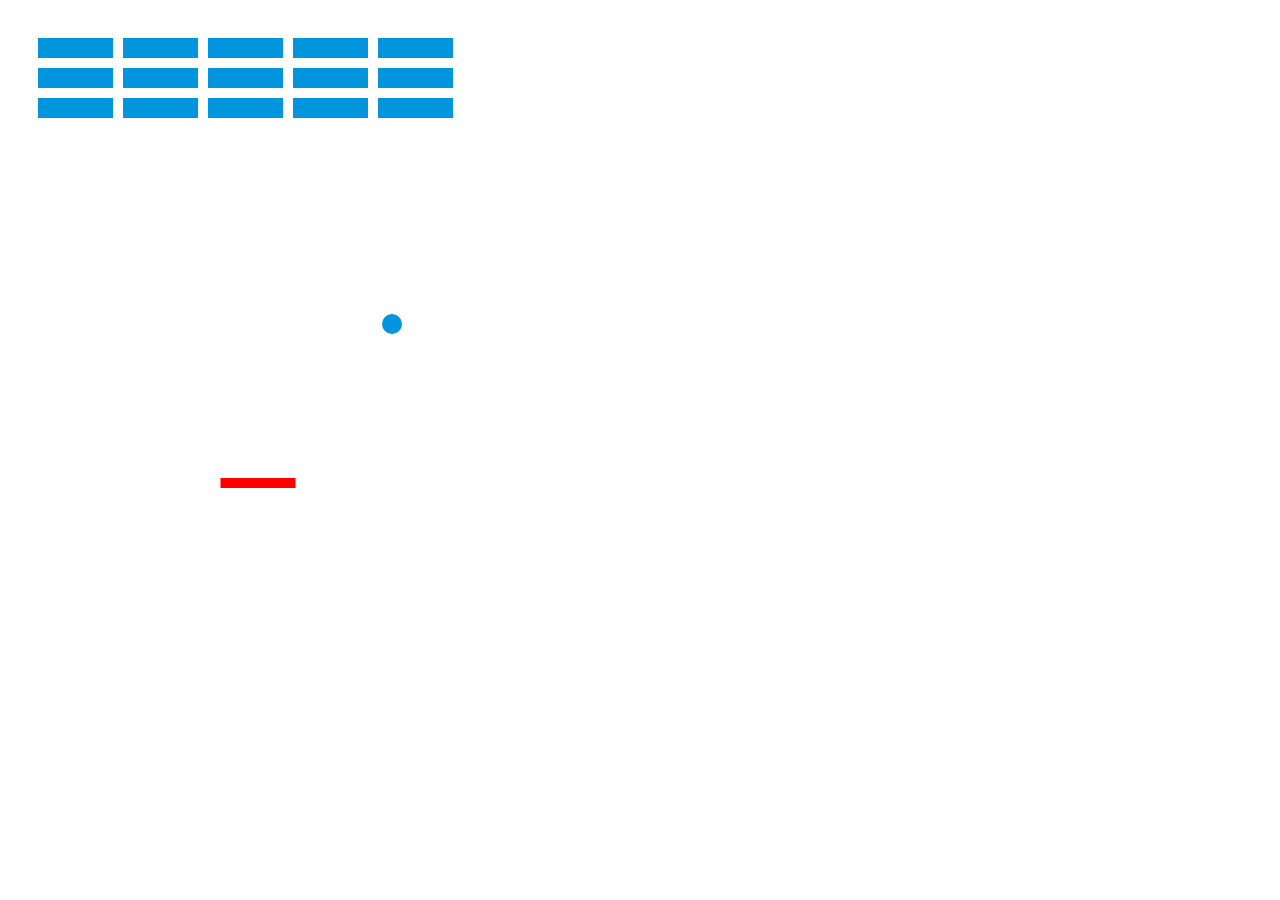
==== breakeout/index.html @ e0fd7215 "game logic is 90% complete, i will introduce the score counting and mouse event soon" ====
<!DOCTYPE html>
<html>
<head>
  <meta charset="utf-8" />
  <meta http-equiv="X-UA-Compatible" content="IE=edge">
  <title>Page Title</title>
  <meta name="viewport" content="width=device-width, initial-scale=1">
  <link rel="stylesheet" type="text/css" media="screen" href="style.css" />
</head>
<body>
  <!-- <div>
    <button id="start">Start</button>
  </div> -->
  <div>
    <canvas id="myCanvas" height="480" width="500"></canvas>

  </div>

  <script src="https://code.jquery.com/jquery-3.3.1.min.js" integrity="sha256-FgpCb/KJQlLNfOu91ta32o/NMZxltwRo8QtmkMRdAu8="
    crossorigin="anonymous"></script>
  <script src="javascript.js"></script>
</body>
</html>
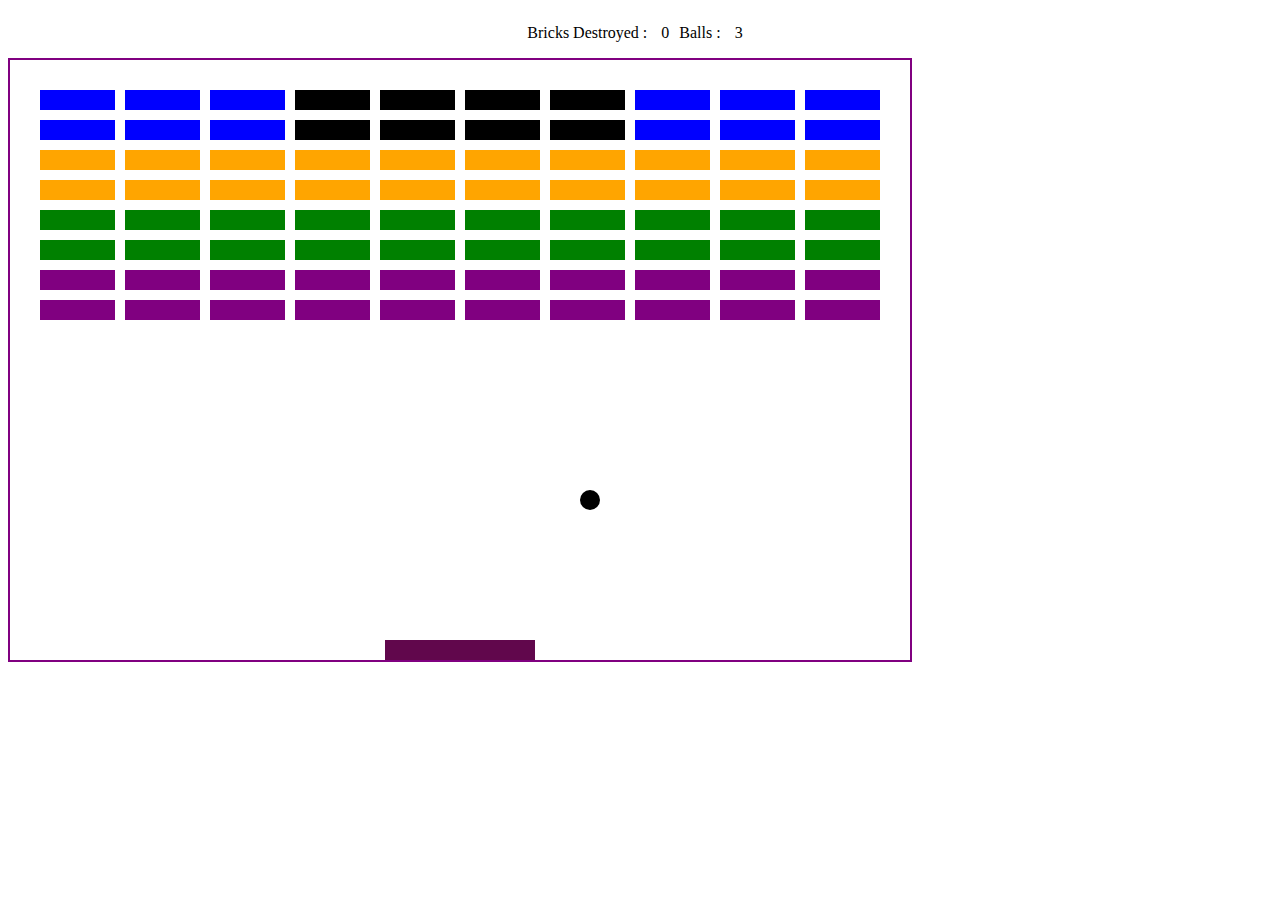
==== commit ab420925: "added a few features, colored paddle , and crazy ball hack" ====
--- a/breakeout/index.html
+++ b/breakeout/index.html
@@ -10,14 +10,19 @@
 <body>
   <!-- <div>
     <button id="start">Start</button>
+    
   </div> -->
+  <div class="scoreDiv">
+    <p>Bricks Destroyed : <span id="bricksDestroyed"> 0 </span></p>
+    <p>Balls : <span id="playerBalls"> 3 </span></p>
+  </div>
   <div>
-    <canvas id="myCanvas" height="480" width="500"></canvas>
+    <canvas id="myCanvas" height="600" width="900"></canvas>
 
   </div>
 
   <script src="https://code.jquery.com/jquery-3.3.1.min.js" integrity="sha256-FgpCb/KJQlLNfOu91ta32o/NMZxltwRo8QtmkMRdAu8="
     crossorigin="anonymous"></script>
-  <script src="javascript.js"></script>
+  <script src="refactor.js"></script>
 </body>
 </html>--- a/breakeout/style.css
+++ b/breakeout/style.css
@@ -0,0 +1,18 @@
+#myCanvas{
+  border: 2px solid purple;
+}
+
+.scoreDiv{
+      display: flex;
+    justify-content: center;
+    align-items: center;
+}
+
+#bricksDestroyed{
+    padding: 0px 10px;
+
+}
+
+#playerBalls{
+  padding: 0px 10px;
+}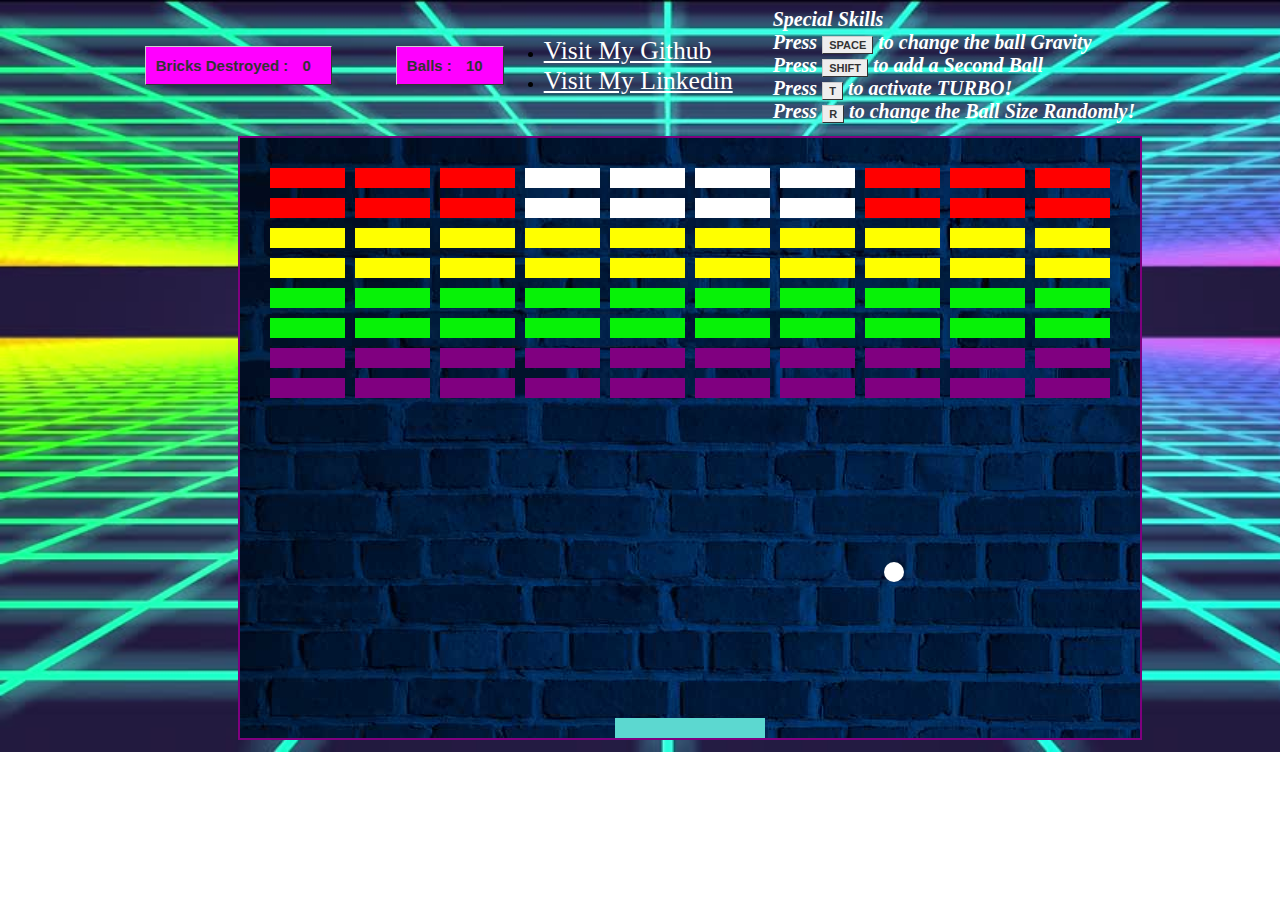
==== commit 9e63c5c9: "last version, next will be reorganized" ====
--- a/breakeout/index.html
+++ b/breakeout/index.html
@@ -5,6 +5,8 @@
   <meta http-equiv="X-UA-Compatible" content="IE=edge">
   <title>Page Title</title>
   <meta name="viewport" content="width=device-width, initial-scale=1">
+  <link rel="stylesheet" href="https://use.fontawesome.com/releases/v5.5.0/css/all.css" integrity="sha384-B4dIYHKNBt8Bc12p+WXckhzcICo0wtJAoU8YZTY5qE0Id1GSseTk6S+L3BlXeVIU"
+    crossorigin="anonymous">
   <link rel="stylesheet" type="text/css" media="screen" href="style.css" />
 </head>
 <body>
@@ -13,13 +15,30 @@
     
   </div> -->
   <div class="scoreDiv">
-    <p>Bricks Destroyed : <span id="bricksDestroyed"> 0 </span></p>
-    <p>Balls : <span id="playerBalls"> 3 </span></p>
+    <p class="scoreDestroyed button">Bricks Destroyed : <span id="bricksDestroyed"> 0 </span></p>
+    <p class="button">Balls : <span id="playerBalls"> 10 </span></p>
+    <ul class="links">
+      <li><a href="https://github.com/DSauthier"> <i class="fab fa-github"></i>Visit My Github</a></li>
+      <li><a href="https://www.linkedin.com/in/dsauthier/"> <i class="fab fa-linkedin-in"></i> Visit My Linkedin</a></li>
+    </ul>
+    
+    
+  <div>
+    <ul class="specialSkills"> Special Skills
+      <li> Press <span class="buttonMetal">SPACE</span> to change the ball Gravity</li>
+      <li> Press <span class="buttonMetal">SHIFT</span> to add a Second Ball</li>
+      <li> Press <span class="buttonMetal">T</span> to activate TURBO!</li>
+      <li> Press <span class="buttonMetal">R</span> to change the Ball Size Randomly!</li>
+    </ul>
   </div>
+  </div>
+
+ 
   <div>
     <canvas id="myCanvas" height="600" width="900"></canvas>
 
   </div>
+  
 
   <script src="https://code.jquery.com/jquery-3.3.1.min.js" integrity="sha256-FgpCb/KJQlLNfOu91ta32o/NMZxltwRo8QtmkMRdAu8="
     crossorigin="anonymous"></script>
--- a/breakeout/style.css
+++ b/breakeout/style.css
@@ -1,13 +1,61 @@
+body{
+  background-image: url("./background1.jpg");
+  background-repeat: no-repeat;
+  background-size: cover;
+}
+.specialSkills{
+      font-size: 20px;
+    list-style: none;
+    font-style: italic;
+    font-weight: 900;
+    color: white;
+}
+.links a{
+  color: white;
+  font-size: 2vw;
+}
 #myCanvas{
   border: 2px solid purple;
+  background-image: url("./images/ASP-Murphy-Bricks-Background.jpg");
+ background-repeat: no-repeat;
+    background-size: auto;
+    margin-left: 18vw;
+    margin-top: 1vw;
 }
 
 .scoreDiv{
       display: flex;
     justify-content: center;
     align-items: center;
+    margin: -20px 0px;
 }
 
+.scoreDestroyed{
+  margin-right: 5vw;
+}
+.button {
+  font: bold 15px Arial;
+  text-decoration: none;
+  background-color: fuchsia;
+  color: #333333;
+  padding: 10px;
+  border-top: 1px solid #CCCCCC;
+  border-right: 1px solid #333333;
+  border-bottom: 1px solid #333333;
+  border-left: 1px solid #CCCCCC;
+}
+.buttonMetal {
+  font: bold 11px Arial;
+  text-decoration: none;
+  background-color: #EEEEEE;
+  color: #333333;
+  padding: 2px 6px 2px 6px;
+  border-top: 1px solid #CCCCCC;
+  border-right: 1px solid #333333;
+  border-bottom: 1px solid #333333;
+  border-left: 1px solid #CCCCCC;
+  
+}
 #bricksDestroyed{
     padding: 0px 10px;
 
